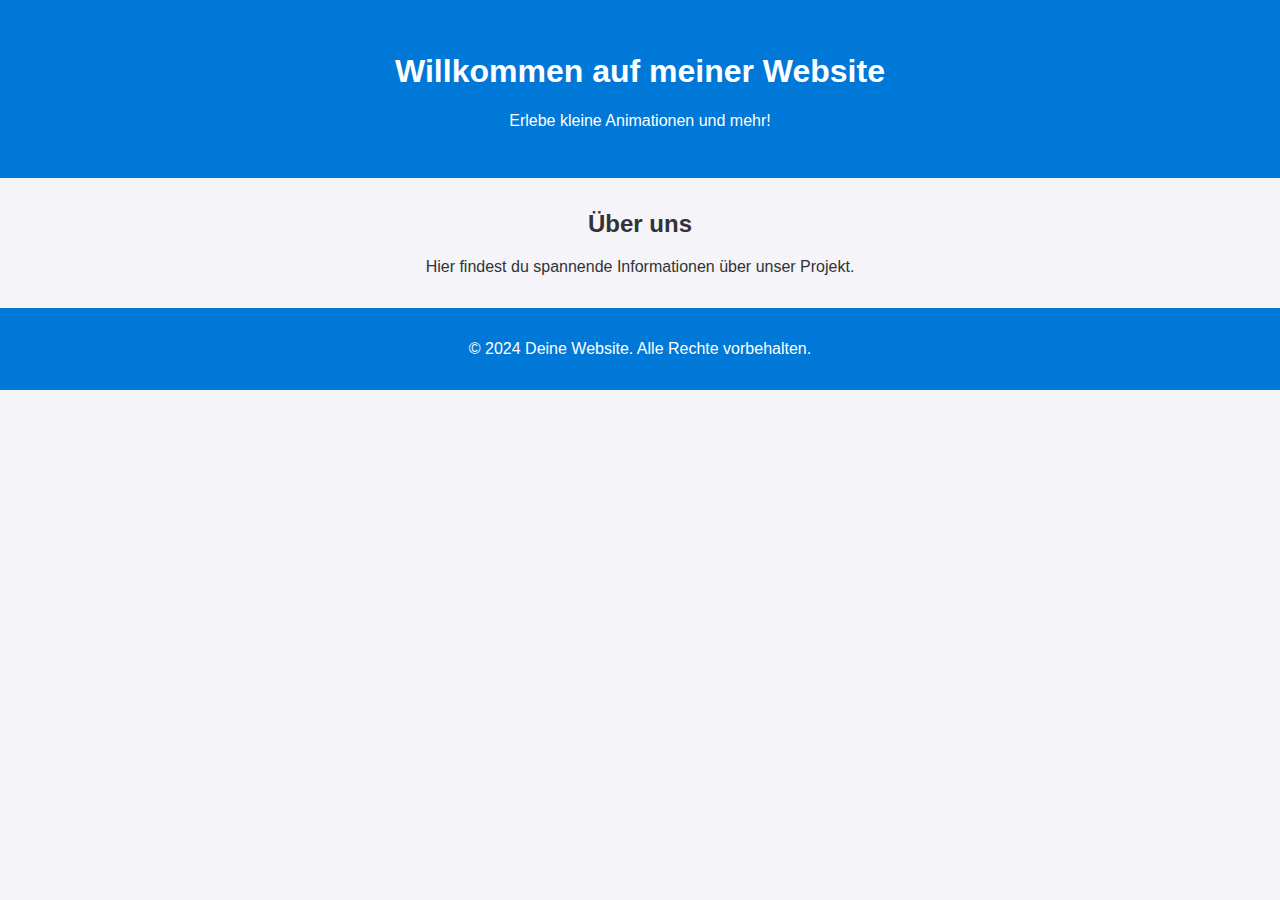
==== index.html @ f16d1ce8 "Add files via upload" ====
<!DOCTYPE html>
<html lang="de">
<head>
    <meta charset="UTF-8">
    <meta name="viewport" content="width=device-width, initial-scale=1.0">
    <title>Meine Website</title>
    <link rel="stylesheet" href="assets/css/style.css">
    <link rel="stylesheet" href="assets/css/animations.css">
</head>
<body>
    <header>
        <h1>Willkommen auf meiner Website</h1>
        <p>Erlebe kleine Animationen und mehr!</p>
    </header>

    <main>
        <section class="animated-section">
            <h2>Über uns</h2>
            <p>Hier findest du spannende Informationen über unser Projekt.</p>
        </section>
    </main>

    <footer>
        <p>&copy; 2024 Deine Website. Alle Rechte vorbehalten.</p>
    </footer>

    <script src="assets/js/script.js"></script>
</body>
</html>
---- assets/css/style.css ----
body {
    font-family: Arial, sans-serif;
    margin: 0;
    padding: 0;
    background-color: #f4f4f9;
    color: #333;
}

header {
    background-color: #0078d7;
    color: white;
    text-align: center;
    padding: 2rem 0;
}

footer {
    background-color: #0078d7;
    color: white;
    text-align: center;
    padding: 1rem 0;
}

.animated-section {
    text-align: center;
    margin: 2rem 0;
    animation: fadeIn 2s ease-in-out;
}
---- assets/css/animations.css ----
@keyframes fadeIn {
    0% {
        opacity: 0;
        transform: translateY(20px);
    }
    100% {
        opacity: 1;
        transform: translateY(0);
    }
}

.animated-section {
    animation: fadeIn 2s ease-in-out;
}
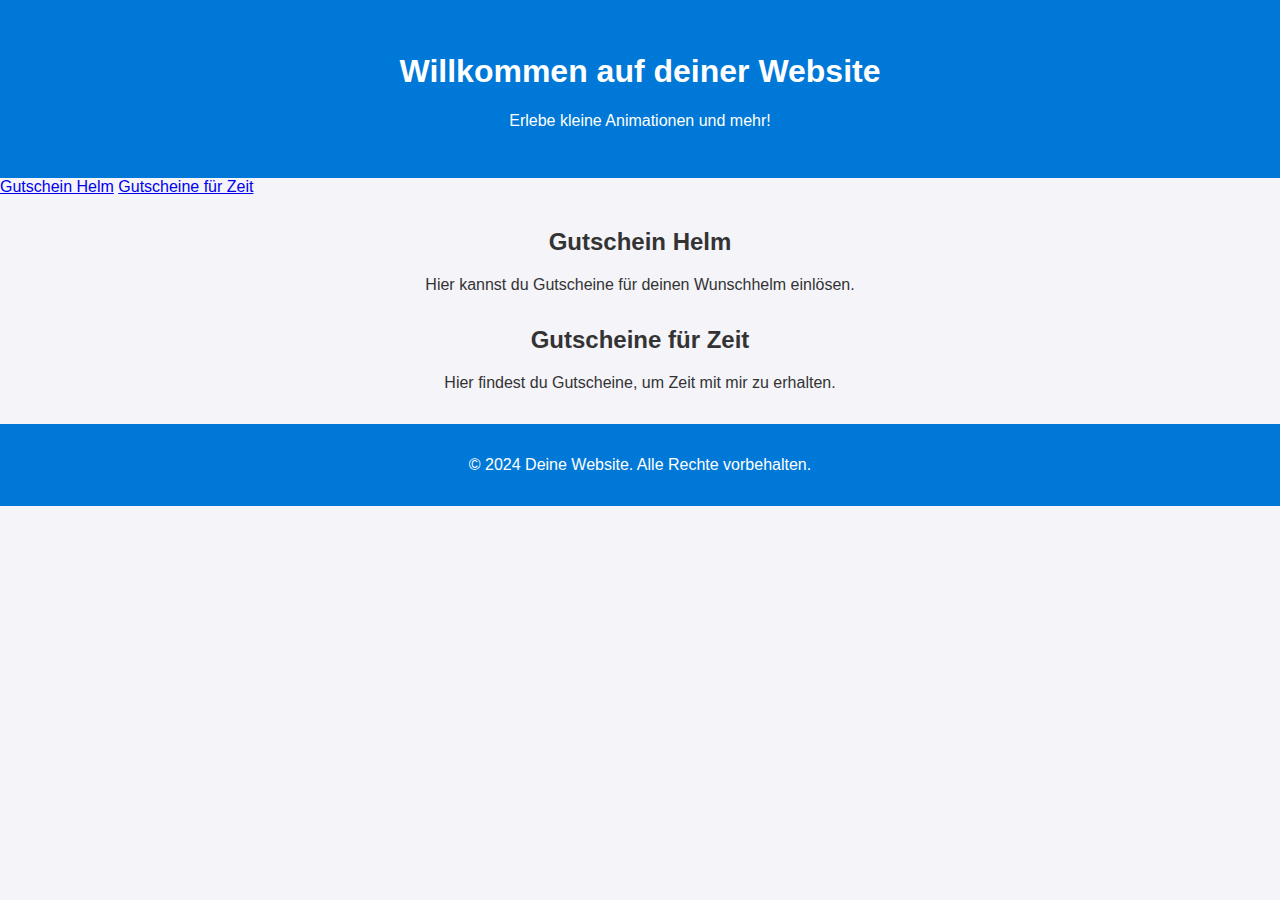
==== commit 1a337bd2: "Update index.html" ====
--- a/index.html
+++ b/index.html
@@ -9,14 +9,24 @@
 </head>
 <body>
     <header>
-        <h1>Willkommen auf meiner Website</h1>
+        <h1>Willkommen auf deiner Website</h1>
         <p>Erlebe kleine Animationen und mehr!</p>
     </header>
 
+    <div class="nav-tabs">
+        <a href="#gutschein-helm">Gutschein Helm</a>
+        <a href="#gutscheine-zeit">Gutscheine für Zeit</a>
+    </div>
+
     <main>
-        <section class="animated-section">
-            <h2>Über uns</h2>
-            <p>Hier findest du spannende Informationen über unser Projekt.</p>
+        <section id="gutschein-helm" class="animated-section">
+            <h2>Gutschein Helm</h2>
+            <p>Hier kannst du Gutscheine für deinen Wunschhelm einlösen.</p>
+        </section>
+
+        <section id="gutscheine-zeit" class="animated-section">
+            <h2>Gutscheine für Zeit</h2>
+            <p>Hier findest du Gutscheine, um Zeit mit mir zu erhalten.</p>
         </section>
     </main>
 
@@ -24,6 +34,8 @@
         <p>&copy; 2024 Deine Website. Alle Rechte vorbehalten.</p>
     </footer>
 
+    <div class="balloons"></div>
+
     <script src="assets/js/script.js"></script>
 </body>
-</html>+</html>
--- a/assets/css/animations.css
+++ b/assets/css/animations.css
@@ -1,14 +1,46 @@
-@keyframes fadeIn {
+# Code für Luftballon-Animation aktualisieren
+
+# Animations-CSS
+balloon_animation_css = """
+body {
+    overflow: hidden; /* Verhindert das Scrollen aufgrund der Ballons */
+}
+
+.balloons {
+    position: relative;
+    width: 100%;
+    height: 100%;
+    overflow: hidden;
+    pointer-events: none;
+}
+
+.balloon {
+    position: absolute;
+    bottom: -100px;
+    font-size: 2rem;
+    font-weight: bold;
+    color: white;
+    text-align: center;
+    width: 40px;
+    height: 60px;
+    background-color: var(--balloon-color);
+    border-radius: 50%;
+    line-height: 60px;
+    animation: float 5s ease-in-out infinite;
+}
+
+@keyframes float {
     0% {
-        opacity: 0;
-        transform: translateY(20px);
+        transform: translateY(0) scale(1);
+        opacity: 1;
+    }
+    50% {
+        transform: translateY(-50vh) scale(1.1);
+        opacity: 0.8;
     }
     100% {
-        opacity: 1;
-        transform: translateY(0);
+        transform: translateY(-100vh) scale(0.9);
+        opacity: 0;
     }
 }
-
-.animated-section {
-    animation: fadeIn 2s ease-in-out;
-}+"""
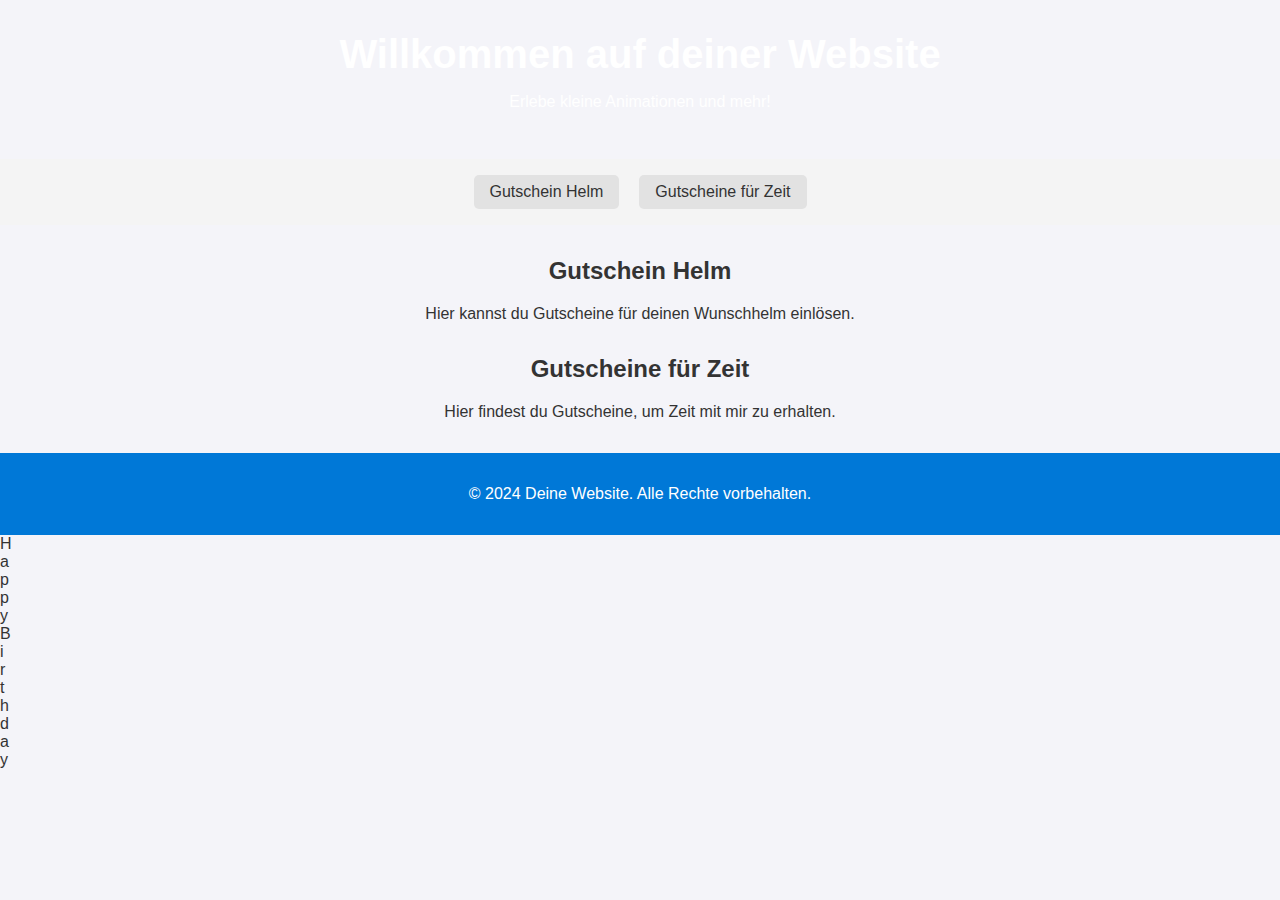
==== commit 2ccc2b32: "Update index.html" ====
--- a/index.html
+++ b/index.html
@@ -14,8 +14,8 @@
     </header>
 
     <div class="nav-tabs">
-        <a href="#gutschein-helm">Gutschein Helm</a>
-        <a href="#gutscheine-zeit">Gutscheine für Zeit</a>
+        <a href="gutschein-helm">Gutschein Helm</a>
+        <a href="gutscheine-zeit">Gutscheine für Zeit</a>
     </div>
 
     <main>
--- a/assets/css/style.css
+++ b/assets/css/style.css
@@ -4,13 +4,46 @@
     padding: 0;
     background-color: #f4f4f9;
     color: #333;
+    overflow: hidden;
 }
 
 header {
-    background-color: #0078d7;
+    background: url('assets/images/banner.jpg') no-repeat center center/cover;
     color: white;
     text-align: center;
     padding: 2rem 0;
+}
+
+header h1 {
+    margin: 0;
+    font-size: 2.5rem;
+}
+
+header p {
+    margin: 1rem 0 2rem;
+}
+
+.nav-tabs {
+    display: flex;
+    justify-content: center;
+    background-color: #f4f4f4;
+    padding: 1rem 0;
+    margin-top: -1rem;
+}
+
+.nav-tabs a {
+    text-decoration: none;
+    padding: 0.5rem 1rem;
+    color: #333;
+    margin: 0 10px;
+    background-color: #e2e2e2;
+    border-radius: 5px;
+    transition: background-color 0.3s ease;
+}
+
+.nav-tabs a:hover {
+    background-color: #0078d7;
+    color: white;
 }
 
 footer {
@@ -23,5 +56,4 @@
 .animated-section {
     text-align: center;
     margin: 2rem 0;
-    animation: fadeIn 2s ease-in-out;
-}+}
--- a/assets/css/animations.css
+++ b/assets/css/animations.css
@@ -1,32 +1,12 @@
-# Code für Luftballon-Animation aktualisieren
-
-# Animations-CSS
-balloon_animation_css = """
-body {
-    overflow: hidden; /* Verhindert das Scrollen aufgrund der Ballons */
-}
-
-.balloons {
-    position: relative;
-    width: 100%;
-    height: 100%;
-    overflow: hidden;
-    pointer-events: none;
-}
-
-.balloon {
-    position: absolute;
-    bottom: -100px;
-    font-size: 2rem;
-    font-weight: bold;
-    color: white;
-    text-align: center;
-    width: 40px;
-    height: 60px;
-    background-color: var(--balloon-color);
-    border-radius: 50%;
-    line-height: 60px;
-    animation: float 5s ease-in-out infinite;
+@keyframes fadeIn {
+    0% {
+        opacity: 0;
+        transform: translateY(20px);
+    }
+    100% {
+        opacity: 1;
+        transform: translateY(0);
+    }
 }
 
 @keyframes float {
@@ -34,13 +14,14 @@
         transform: translateY(0) scale(1);
         opacity: 1;
     }
-    50% {
-        transform: translateY(-50vh) scale(1.1);
-        opacity: 0.8;
-    }
     100% {
         transform: translateY(-100vh) scale(0.9);
         opacity: 0;
     }
 }
-"""
+
+.balloons .balloon {
+    animation: float 5s ease-in-out;
+    animation-fill-mode: forwards; /* Ballons verschwinden am Ende */
+}
+
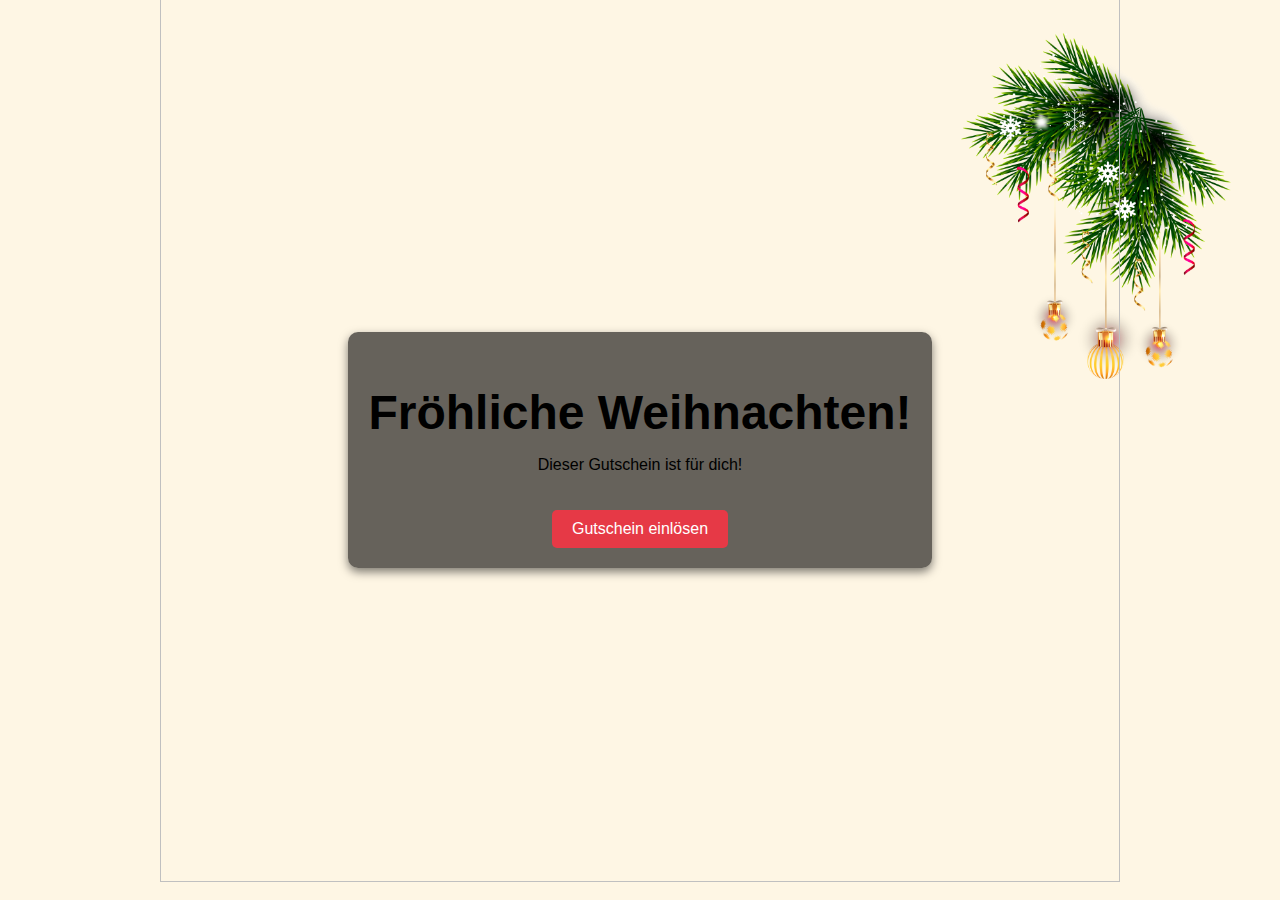
==== commit a42556f2: "Add files via upload" ====
--- a/index.html
+++ b/index.html
@@ -1,41 +1,19 @@
-<!DOCTYPE html>
-<html lang="de">
-<head>
-    <meta charset="UTF-8">
-    <meta name="viewport" content="width=device-width, initial-scale=1.0">
-    <title>Meine Website</title>
-    <link rel="stylesheet" href="assets/css/style.css">
-    <link rel="stylesheet" href="assets/css/animations.css">
-</head>
-<body>
-    <header>
-        <h1>Willkommen auf deiner Website</h1>
-        <p>Erlebe kleine Animationen und mehr!</p>
-    </header>
-
-    <div class="nav-tabs">
-        <a href="gutschein-helm">Gutschein Helm</a>
-        <a href="gutscheine-zeit">Gutscheine für Zeit</a>
-    </div>
-
-    <main>
-        <section id="gutschein-helm" class="animated-section">
-            <h2>Gutschein Helm</h2>
-            <p>Hier kannst du Gutscheine für deinen Wunschhelm einlösen.</p>
-        </section>
-
-        <section id="gutscheine-zeit" class="animated-section">
-            <h2>Gutscheine für Zeit</h2>
-            <p>Hier findest du Gutscheine, um Zeit mit mir zu erhalten.</p>
-        </section>
-    </main>
-
-    <footer>
-        <p>&copy; 2024 Deine Website. Alle Rechte vorbehalten.</p>
-    </footer>
-
-    <div class="balloons"></div>
-
-    <script src="assets/js/script.js"></script>
-</body>
-</html>
+<html lang="de">
+<head>
+    <meta charset="UTF-8">
+    <meta name="viewport" content="width=device-width, initial-scale=1.0">
+    <title>Weihnachtsgutschein</title>
+    <link rel="stylesheet" href="styles.css">
+</head>
+<body>
+    <div class="container">
+        <h1 class="animated-title">Fröhliche Weihnachten!</h1>
+        <p class="animated-text">Dieser Gutschein ist für dich!</p>
+        <a href="geschenk.html" class="button animated-button">Gutschein einlösen</a>
+    </div>
+
+    <!-- Bilder für Dekoration -->
+    <img src="rechtsoben.png" alt="Rechts oben Girlande" class="deco-top-right">
+    <img src="kranz.png" alt="Kranz unten Mitte" class="deco-bottom-center">
+</body>
+</html>--- a/styles.css
+++ b/styles.css
@@ -0,0 +1,100 @@
+body {
+    font-family: Arial, sans-serif;
+    margin: 0;
+    padding: 0;
+    display: flex;
+    justify-content: center;
+    align-items: center;
+    min-height: 100vh;
+    background-color: #fef6e4;
+    text-align: center;
+    position: relative; /* Wichtig für die absolute Positionierung der Bilder */
+}
+
+/* Container Styling */
+.container {
+    text-align: center;
+    background: rgba(0, 0, 0, 0.6);
+    padding: 20px;
+    border-radius: 10px;
+    box-shadow: 0 4px 10px rgba(0, 0, 0, 0.5);
+}
+
+/* Titel Animation */
+.animated-title {
+    font-size: 3rem;
+    margin-bottom: 10px;
+    animation: fadeIn 2s ease-in-out;
+}
+
+/* Button Styling */
+.button {
+    display: inline-block;
+    margin-top: 20px;
+    padding: 10px 20px;
+    font-size: 1rem;
+    color: #ffffff;
+    background: #e63946;
+    border: none;
+    border-radius: 5px;
+    cursor: pointer;
+    text-decoration: none;
+    animation: pulse 1.5s infinite;
+}
+
+.button:hover {
+    background: #d62839;
+}
+
+/* Dekoration Bild: Rechts oben */
+.deco-top-right {
+    position: absolute;
+    top: 2%;
+    right: 2%;
+    width: 40vw; /* Skaliert mit der Fensterbreite */
+    max-width: 400px; /* Maximale Breite */
+    height: auto; /* Höhe bleibt proportional */
+}
+
+/* Dekoration Bild: Unten Mitte */
+.deco-bottom-center {
+    position: absolute;
+    bottom: 2%;
+    left: 50%;
+    transform: translateX(-50%);
+    width: 75vw; /* Skaliert mit der Fensterbreite */
+    max-width: 1200px; /* Maximale Breite */
+    height: auto; /* Höhe bleibt proportional */
+}
+
+.gift-image {
+    display: block;
+    margin: 20px auto; /* Zentriert das Bild */
+    width: 30vw; /* Das Bild nimmt 30% der Fensterbreite ein */
+    max-width: 200px; /* Maximalbreite von 200px */
+    height: auto; /* Höhe passt sich proportional zur Breite an */
+    border-radius: 10px; /* Optional: Abgerundete Ecken */
+    box-shadow: 0 4px 10px rgba(0, 0, 0, 0.3); /* Optional: Schatten für einen 3D-Effekt */
+}
+
+/* Animationen */
+@keyframes fadeIn {
+    from {
+        opacity: 0;
+    }
+    to {
+        opacity: 1;
+    }
+}
+
+@keyframes pulse {
+    0% {
+        transform: scale(1);
+    }
+    50% {
+        transform: scale(1.1);
+    }
+    100% {
+        transform: scale(1);
+    }
+}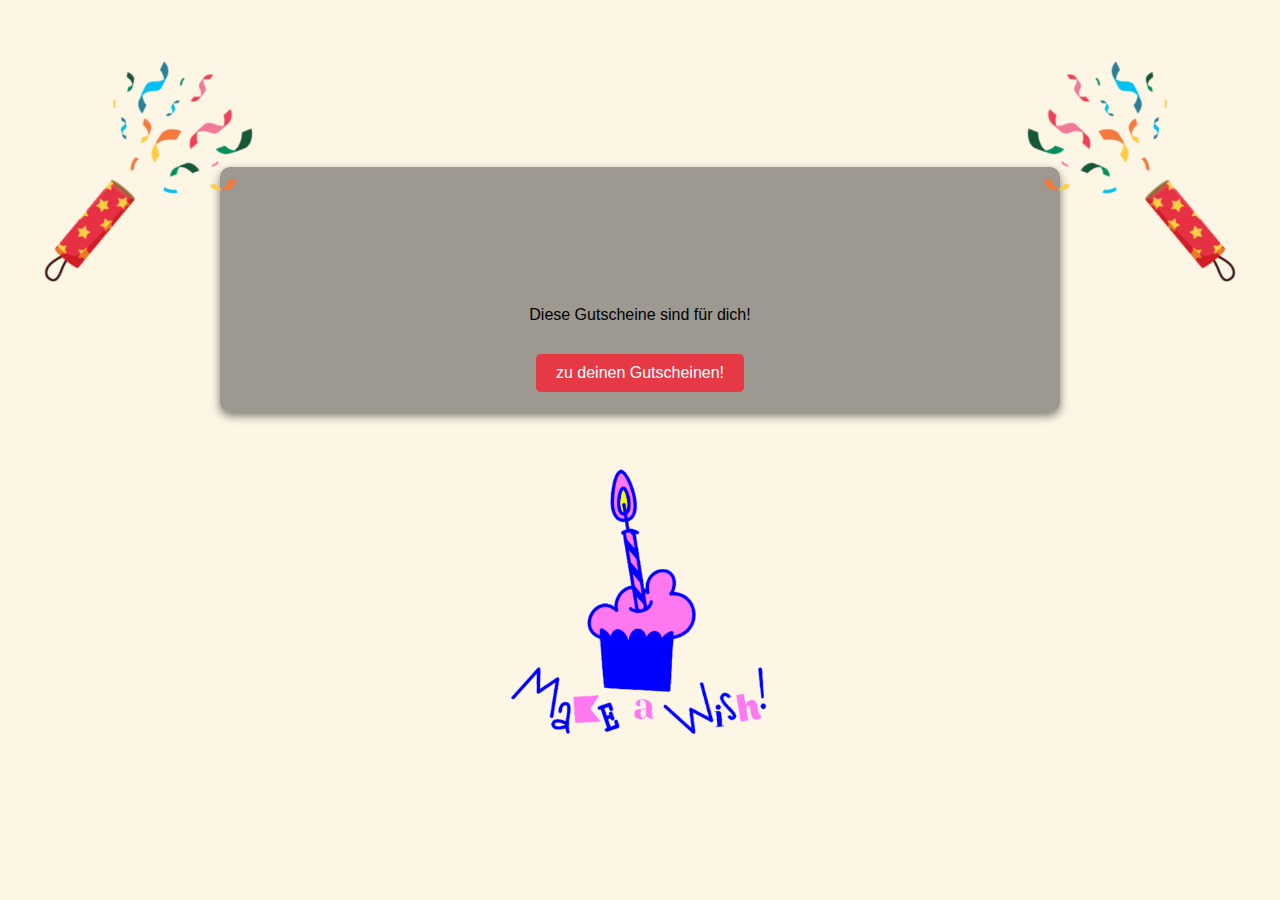
==== commit cea684a0: "Add files via upload" ====
--- a/index.html
+++ b/index.html
@@ -2,18 +2,68 @@
 <head>
     <meta charset="UTF-8">
     <meta name="viewport" content="width=device-width, initial-scale=1.0">
-    <title>Weihnachtsgutschein</title>
+    <title>Happy 25th Birthday</title>
     <link rel="stylesheet" href="styles.css">
+    <style>
+        /* Zusätzliche CSS für die fliegende Animation */
+        #fly-in-text {
+            font-size: 3rem;
+            font-family: 'Arial', sans-serif;
+            font-weight: bold;
+            color: #c50000d7;
+            position: relative;
+            opacity: 0;
+            animation: flyIn 2s ease-out forwards;
+        }
+
+        /* Animation für den Text */
+        @keyframes flyIn {
+            0% {
+                transform: translateX(-100%);
+                opacity: 0;
+            }
+            50% {
+                opacity: 0.5;
+            }
+            100% {
+                transform: translateX(0);
+                opacity: 1;
+            }
+        }
+    </style>
 </head>
 <body>
+
+    <img src="images/confetti_rechts.png" alt="Rechts oben" class="deco-top-right">
+    <img src="images/confetti_links.png" alt="Links oben" class="deco-top-left">
+    
     <div class="container">
-        <h1 class="animated-title">Fröhliche Weihnachten!</h1>
-        <p class="animated-text">Dieser Gutschein ist für dich!</p>
-        <a href="geschenk.html" class="button animated-button">Gutschein einlösen</a>
+        <!-- Animierter Titel -->
+        <h1 id="fly-in-text"></h1>
+        <p class="animated-text">Diese Gutscheine sind für dich!</p>
+        <a href="geschenk.html" class="button-redeem animated-button">zu deinen Gutscheinen!</a>
     </div>
 
-    <!-- Bilder für Dekoration -->
-    <img src="rechtsoben.png" alt="Rechts oben Girlande" class="deco-top-right">
-    <img src="kranz.png" alt="Kranz unten Mitte" class="deco-bottom-center">
+    <!-- JavaScript für den fliegenden Text -->
+    <script>
+        document.addEventListener('DOMContentLoaded', () => {
+            const textElement = document.getElementById('fly-in-text');
+            const text = "Happy Birthday Sara!";
+
+            // Text langsam Buchstabe für Buchstabe anzeigen lassen
+            let index = 0;
+            const interval = setInterval(() => {
+                if (index < text.length) {
+                    textElement.textContent += text[index];
+                    index++;
+                } else {
+                    clearInterval(interval);
+                }
+            }, 80); // Geschwindigkeit in Millisekunden pro Buchstabe
+        });
+    </script>
+    <div class="footer-image">
+        <img src="images/banneru.gif" alt="Banner unten Mitte">
+    </div>
 </body>
 </html>--- a/styles.css
+++ b/styles.css
@@ -3,7 +3,9 @@
     margin: 0;
     padding: 0;
     display: flex;
+    flex-direction: column;
     justify-content: center;
+    gap: 20px;
     align-items: center;
     min-height: 100vh;
     background-color: #fef6e4;
@@ -14,21 +16,187 @@
 /* Container Styling */
 .container {
     text-align: center;
-    background: rgba(0, 0, 0, 0.6);
-    padding: 20px;
-    border-radius: 10px;
-    box-shadow: 0 4px 10px rgba(0, 0, 0, 0.5);
-}
+    width: 90%;
+    max-width: 800px;
+    text-align: center;
+    background: rgba(68, 68, 68, 0.521);
+    padding: 20px;
+    border-radius: 10px;
+    box-shadow: 0 4px 10px rgba(0, 0, 0, 0.5);
+    margin: 10px auto;
+}
+
+
+/* Container 1 Styling */
+.container1 {
+    text-align: center;
+    width: 90%;
+    max-width: 800px;
+    text-align: center;
+    background: rgba(68, 68, 68, 0.521);
+    padding: 20px;
+    border-radius: 10px;
+    box-shadow: 0 4px 10px rgba(0, 0, 0, 0.5);
+    margin: 10px auto;
+    background: url(images/outside.png);
+    background-size: contain 10vw 10vh;
+    background-position: center;
+    background-repeat: no-repeat;
+}
+
+/* Container2 Styling */
+.container2 {
+    text-align: center;
+    width: 90%;
+    max-width: 800px;
+    text-align: center;
+    background: rgba(68, 68, 68, 0.521);
+    padding: 20px;
+    border-radius: 10px;
+    box-shadow: 0 4px 10px rgba(0, 0, 0, 0.5);
+    margin: 10px auto;
+    background: url(images/sunrise.png);
+}
+
+/* Container3 Styling */
+.container3 {
+    text-align: center;
+    width: 90%;
+    max-width: 800px;
+    text-align: center;
+    background: rgba(68, 68, 68, 0.521);
+    padding: 20px;
+    border-radius: 10px;
+    box-shadow: 0 4px 10px rgba(0, 0, 0, 0.5);
+    margin: 10px auto;
+    background: url(images/sunset.JPEG);
+    background-size:cover;
+
+}
+
+
+/* Container4 Styling */
+.container4 {
+    text-align: center;
+    width: 90%;
+    max-width: 800px;
+    text-align: center;
+    background: rgba(68, 68, 68, 0.521);
+    padding: 20px;
+    border-radius: 10px;
+    box-shadow: 0 4px 10px rgba(0, 0, 0, 0.5);
+    margin: 10px auto;
+    
+}
+
+/* Container5 Styling */
+.container5 {
+    text-align: center;
+    width: 90%;
+    max-width: 800px;
+    text-align: center;
+    background: rgba(68, 68, 68, 0.521);
+    padding: 20px;
+    border-radius: 10px;
+    box-shadow: 0 4px 10px rgba(0, 0, 0, 0.5);
+    margin: 10px auto;
+}
+
+/* Container6 Styling */
+.container6 {
+    text-align: center;
+    width: 90%;
+    max-width: 800px;
+    text-align: center;
+    background: rgba(68, 68, 68, 0.521);
+    padding: 20px;
+    border-radius: 10px;
+    box-shadow: 0 4px 10px rgba(0, 0, 0, 0.5);
+    margin: 10px auto;
+    background-attachment: local;
+    background: url(images/essen.png);
+    background-position: 50%;
+}
+
+/*Textfelder für schlechten Background */
+.animated-title-container {
+    font-size: 3rem;
+    margin-bottom: 10px;
+    animation: fadeIn 1.5s ease-in-out;
+    color: azure;
+    display: flex;
+    flex-direction: column;
+    justify-content: center;
+    gap: 5px;
+    text-align: center;
+    width: 90%;
+    max-width: 800px;
+    text-align: center;
+    background: rgba(0, 0, 0, 0.8);
+    background-blend-mode: saturation;
+    padding: 10px;
+    border-radius: 10px;
+    box-shadow: 0 4px 10px rgba(0, 0, 0, 0.5);
+    margin: 10px auto;
+}
+
+
+/*Textfeld klein für schlechten Background */
+.animated-text-container {
+    font-size: 1rem;
+    margin-bottom: 10px;
+    animation: fadeIn 2s ease-in-out;
+    color: azure;
+    display: flex;
+    flex-direction: column;
+    justify-content: center;
+    gap: 5px;
+    text-align: center;
+    width: 90%;
+    max-width: 800px;
+    text-align: center;
+    background: rgba(0, 0, 0, 0.8);
+    background-blend-mode: saturation;
+    padding: 10px;
+    border-radius: 10px;
+    box-shadow: 0 4px 10px rgba(0, 0, 0, 0.5);
+    margin: 10px auto;
+}
+
 
 /* Titel Animation */
 .animated-title {
     font-size: 3rem;
     margin-bottom: 10px;
-    animation: fadeIn 2s ease-in-out;
+    animation: fadeIn 1.5s ease-in-out;
+
+}
+
+/* Subtext Animation */
+.animated-text {
+        font-size: 1rem;
+        margin-bottom: 10px;
+        animation: fadeIn 2s ease-in-out;
 }
 
 /* Button Styling */
 .button {
+    display: inline-block;
+    margin-top: 20px;
+    margin-right: 25px;
+    padding: 10px 20px;
+    font-size: 1rem;
+    color: #ffffff;
+    background: #e63946;
+    border: none;
+    border-radius: 5px;
+    cursor: pointer;
+    text-decoration: none;
+    animation: pulse 3.5s infinite;
+}
+
+/* Button ohne abstand */
+.button-redeem {
     display: inline-block;
     margin-top: 20px;
     padding: 10px 20px;
@@ -39,11 +207,25 @@
     border-radius: 5px;
     cursor: pointer;
     text-decoration: none;
-    animation: pulse 1.5s infinite;
+    animation: pulse 3.5s infinite;
 }
 
 .button:hover {
     background: #d62839;
+}
+
+.footer-image {
+    width: 100%; /* Bild über die gesamte Breite */
+    text-align: center;
+    margin-top: 20px; /* Abstand nach oben */
+}
+
+.footer-image img {
+    width: 75vw; /* Skaliert mit der Fensterbreite */
+    max-width: 1200px; /* Begrenzung auf maximale Breite */
+    height: auto; /* Höhe bleibt proportional */
+    display: block;
+    margin: 0 auto;
 }
 
 /* Dekoration Bild: Rechts oben */
@@ -51,14 +233,26 @@
     position: absolute;
     top: 2%;
     right: 2%;
-    width: 40vw; /* Skaliert mit der Fensterbreite */
+    width: 20vw; /* Skaliert mit der Fensterbreite */
     max-width: 400px; /* Maximale Breite */
     height: auto; /* Höhe bleibt proportional */
 }
+
+/* Dekoration Bild: Links oben */
+.deco-top-left {
+    position: absolute;
+    top: 2%;
+    left: 2%;
+    width: 20vw; /* Skaliert mit der Fensterbreite */
+    max-width: 400px; /* Maximale Breite */
+    height: auto; /* Höhe bleibt proportional */
+}
+
+
 
 /* Dekoration Bild: Unten Mitte */
 .deco-bottom-center {
-    position: absolute;
+    position: static;
     bottom: 2%;
     left: 50%;
     transform: translateX(-50%);
@@ -66,6 +260,8 @@
     max-width: 1200px; /* Maximale Breite */
     height: auto; /* Höhe bleibt proportional */
 }
+
+
 
 .gift-image {
     display: block;
